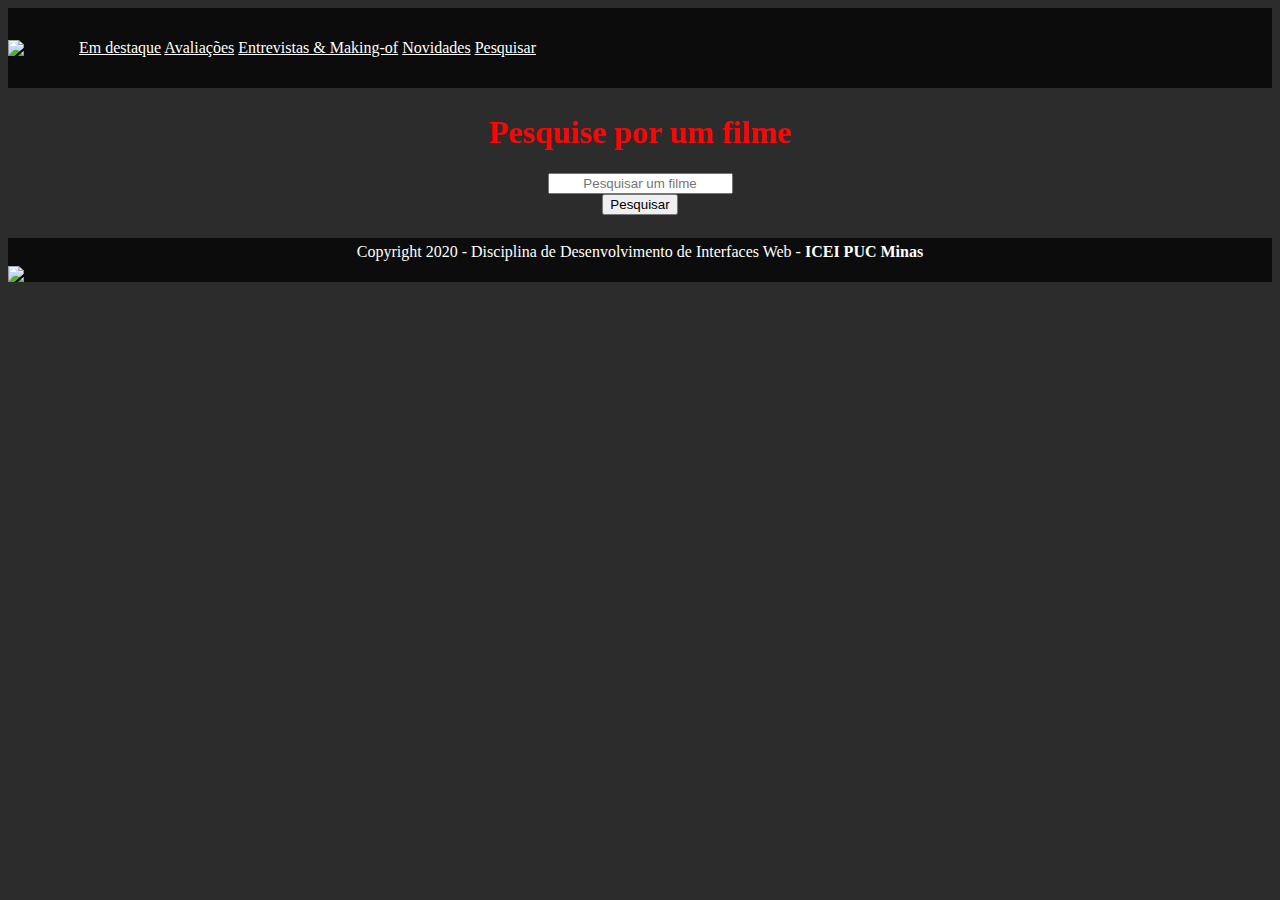
==== pesquisar.html @ 77fa063b "Pagina pesquisar" ====
<!DOCTYPE html>
<html lang="pt-br">

<head>
    <title>FILMY ZONE - O melhor portal de filmes do meu bairro!</title>
    <meta charset="utf-8">
    <meta name="viewport" content="width=device-width, initial-scale=1">
    <link href="https://cdn.jsdelivr.net/npm/bootstrap@5.0.0-beta3/dist/css/bootstrap.min.css" rel="stylesheet"
        integrity="sha384-eOJMYsd53ii+scO/bJGFsiCZc+5NDVN2yr8+0RDqr0Ql0h+rP48ckxlpbzKgwra6" crossorigin="anonymous">
    <link rel="stylesheet" href="https://use.fontawesome.com/releases/v5.15.3/css/all.css"
        integrity="sha384-SZXxX4whJ79/gErwcOYf+zWLeJdY/qpuqC4cAa9rOGUstPomtqpuNWT9wdPEn2fk" crossorigin="anonymous">
    <link rel="stylesheet" href="estilos.css">
</head>

<body class="pesquisar">
    <!-- Cabeçalho -->
    <header class="header">
        <div class="header_area">
            <div class="p-2 logo">
                <img src="imagens/logo.png" class="logo">
            </div>
            <div class="p-2 menu_area">
                <ul class="nav justify-content-evenly">
                    <nav class="nav nav-pills flex-column flex-sm-row">
                        <a class="flex-sm-fill text-sm-center nav-link" href="index.html">Em destaque</a>
                        <a class="flex-sm-fill text-sm-center nav-link" href="index.html">Avaliações</a>
                        <a class="flex-sm-fill text-sm-center nav-link" href="index.html">Entrevistas & Making-of</a>
                        <a class="flex-sm-fill text-sm-center nav-link" href="index.html">Novidades</a>
                        <a class="flex-sm-fill text-sm-center nav-link" href="pesquisar.html">Pesquisar</a>
                    </nav>
                </ul>
            </div>
        </div>
        </div>
    </header>
    <!-- Fim Cabeçalho -->
    <div class="titulo-pesquisa">
        <h1>Pesquise por um filme</h1>
        <input class="search_box"type="text" id="txtPesquisa" placeholder="Pesquisar um filme">
        <button id="btnPesquisa">Pesquisar</button>
    </div>
    <div class="container">
        <div id="tela">
            <img src="" alt="">
        </div>
    </div>

    <!-- Footer -->
    <footer class="footer">
        <div class="texto-footer">Copyright 2020 - Disciplina de Desenvolvimento de Interfaces Web - <strong>ICEI PUC
                Minas</strong></div>
        <div class="logo-footer">
            <img src="imagens/logo.png" class="logo">
        </div>
    </footer>
    <!-- Fim Footer -->
    <script src="app.js"></script>
    <script src="https://cdn.jsdelivr.net/npm/bootstrap@5.0.0-beta3/dist/js/bootstrap.bundle.min.js"
        integrity="sha384-JEW9xMcG8R+pH31jmWH6WWP0WintQrMb4s7ZOdauHnUtxwoG2vI5DkLtS3qm9Ekf"
        crossorigin="anonymous"></script>
</body>

</html>
---- estilos.css ----
body {
    background: rgb(7, 7, 7,0.85);
}
/* Cabeçalho */
.pesquisar{
    background: rgb(7, 7, 7,0.85);
}
.logo {
    max-width: 150px;
    float: left;
}

.header {
    background: rgb(7, 7, 7,0.85);
    width: 100%;
}

.menu_area nav a{
    color: white;
}

.menu_area{
   margin: 15px;
   display: flex;
   flex-grow: 3;
}

.row-zuada {
    --bs-gutter-x: -1.5rem;
}
.header_area a:hover{
    color: #b82525ce;
}

.header_area {
    display: flex;
    text-align: center;
    align-items: center;
}
#tela {
    width: 100%;
}
.titulo-pesquisa {
    color: #f80707;
    display: flex;
    flex-direction: column;
    align-items: center;
    padding: 5px;
    justify-content: space-between;
}
#txtPesquisa {
    text-align: center;
}

.search_box{
    display: flex;
    float: left;
}
form{
    position: relative;
    top: 50%;
    left: 50%;
    transform: translate(-50%,-50%);
    transition: all 1s;
    width: 50px;
    height: 50px;
    background: white;
    box-sizing: border-box;
    border-radius: 25px;
    border: 4px solid white;
    padding: 5px;
}

form:hover{
    width: 200px;
    cursor: pointer;
}

form:hover input{
    display: block;
}

form:hover .fa{
    background: #07051a;
    color: white;
}
/* Fim Cabeçalho */

/* Conteúdo Lançamentos */
.carousel-principal h1{
    text-align: center;
    padding: 15px; 
    color: #f80707;
}   

.carousel-principal{
    background-color: #efefef;
    padding-bottom: 2em;
}
.main_area{
    background-color: #d6d3d3;
    padding: 10px;
}

.texto-principal{
    font-size: large;
    padding: 0px 30px 0px;
    text-align: left;
}

.video-lancamento{
    flex:2;
}

.destaque{
    padding-top: 20px;
}

.destaque h1{
    color: #f80707;
}

#dropdownMenuButton1{
    padding: 10px;
    align-items: center;
    background-color: rgba(0, 0, 0, 0.15);
    text-align: left;
    font-weight: bold;
    color: #f80707;
    float: right;
}

.img-responsive {
    width: auto;
    height: 450px;
}

.img-center {
    text-align: center; 
    border-radius: 8px;
    width: 100px;
    background-color: white;
    box-shadow: 0 0 0 1px rgba(0, 0, 0, 0.15), 0 2px 3px 0 rgba(0, 0, 0, 0.1);
  }

.img_destaque img{
    width: 100%;
    object-fit: fill;
    margin-bottom: 20px;
    margin-top: 10px;
}

.carregar{
    float: right;
    padding: 30px 0px;
}

.fa-plus{
    padding: 5px;
}
.search_bar{
    color: #333;
}
/* Fim Conteúdo Lançamentos */

/* Avaliações */
.titulo {
    margin-bottom: 20px;
}
.titulo h1{
    color: #f80707;
}

.card1{
    align-content: center;
}

.user-content p {
    margin-top: 5px;
}
.nome {
    font-weight: bold;
    font-size: 12px;
    color: rgb(138, 137, 137);
    padding-top: 1em;
}

.comentario {
    font-size: 14px;
    color: rgb(209, 206, 206);
    line-height: 180%;
}
.ratings i {
    color: #e4b67b;
}

.titulo-materia1, .titulo-materia2, .titulo-materia3{
    text-decoration: none;
    color: #f80707;
}

.titulo-materia1:hover, .titulo-materia2:hover, .titulo-materia3:hover{
    text-decoration: none;
    color: #490202;
}

.texto-materia1, .texto-materia2, .texto-materia3{
    color: rgb(209, 206, 206);
    text-decoration: none;
}

.materia1 a:hover, .materia2 a:hover, .materia3 a:hover{
    color: rgb(70, 1, 1);
    text-decoration: none;
}

.texto-materia1 p{
    text-align: left;
    font-size: 15px;
}

.texto-materia1:hover, .texto-materia2:hover, .texto-materia3:hover{
    text-decoration: rgb(172, 35, 35);
    color: #333;
}

.lancamento-iframe{
    width: 100% !important;
    height: 720 !important;
}

.carousel-indicators{
    margin-bottom: 0px;
    position: unset;
}
.carousel-indicators [data-bs-target]{
    background-color: #0c0c0c !important;
    border-radius: 50%;
    width: 10px;
    height: 10px;
    transition: opacity .6s ease;
}
.colvideo1{text-align: center;}

.video1-carousel, .video2-carousel, .video3-carousel{
    padding: 0px;
    align-content: center;
}
 /* Media queries */
@media screen and (max-width:480px){
    .header_area {
        display: flex;
        flex-direction: column;
        align-items: center;
    }
    .video1, .video2, .video3{
        width: 100% !important;
        height: 240px !important;
        text-align: center;
    }
    .entrevista1, .entrevista2, .entrevista3{
        text-align: center;
    }
    .lancamento-iframe{
        width: 320px !important;
        height: 240px !important;  
    }
    .lancamento-video1, .lancamento-video2, .lancamento-video3{
        text-align: center;
    }
    .carousel-inner{
        height: 1000px;
    }
    .logo-footer {
        text-align: center;
    }
    .texto-principal .diretor, .elenco {
        display: none;
    }
}

@media (min-width:481px) and (max-width:854px){
    .video1, .video2, .video3{
        width: 100% !important;
        height: 350px !important;
    }
    .entrevista1, .entrevista2, .entrevista3{
        text-align: center;
    }
    .lancamento-iframe{
        width: 640px !important;
        height: 360px !important;
    }
    .carousel-inner{
        height: 900px;
    }
}

@media (min-width:855px) and (max-width:1024px){
    .video1, .video2, .video3{
        width: 100% !important;
        height: 315px !important;   
    }
    .entrevista1, .entrevista2, .entrevista3{
        text-align: center;
    }
}

@media (min-width:1025px) and (max-width:1280px){
    .video1, .video2, .video3{
        width: 100% !important;
        height: 420px !important;   

    }
    .entrevista1, .entrevista2, .entrevista3{
        text-align: left;
    }
    
}

@media (min-width:1281px) and (max-width:1440px){
    .video1, .video2, .video3{
        width: 100% !important;
        height: 350px !important;   
    }
}

.titulo-filme {
    font-size: 20pt;
    font-weight: bold;
}
/* Fim media queries */

.sobre{
    color: rgb(209, 206, 206);
    padding: 1em;
}
.sobre-titulo{
    color: #f80707;
}
.editorial-titulo{
    color: #f80707;
}

.redes-titulo{
    color: #f80707;
}
.novidades{
    padding: 20px 0px;
    color: #f80707;
}
#titulo{
    font-size: 18pt;
    margin-top: 10px;
}

#diretor{ font-size: 14pt;}
#roteirista { font-size: 14pt; display: inline;}

#estreia{
    display: inline;
    font-size: 12pt;
}

.carregar-filmes{
    float: right;
    padding: 20px;
}

.carregar-filmes button {
    text-align: right;
}

.imagem1, .imagem2, .imagem3{
    max-width: 100%;
}

.entrevistas-makingof {
    background-color: #efefef;
}

.videos {
    display: flex;
    gap: 1em;
    align-content: flex-start;
    margin-bottom: 2em;
}

.titulo-videos {
    display: block;
    flex-shrink: 0;
}
 .entrevistas{
    background-color: #efefef;
    color: #333;
}

.entrevistas h1{
    font-size: 2.5em;
    color: #f80707;
    padding: 30px 0px;
} 

/* Footer */
.footer{
    width: 100%;
    background: rgb(7, 7, 7,0.85); 
    color: white;
    margin: 0px;
    display: flex;
    flex-wrap: wrap;
}

.texto-footer{
    flex: 1 1 70%;
    min-width: 25ch;
    text-align: center;
    margin: auto;
    padding: 5px;
}
.logo-footer{
    flex: 1 1 30%;
    margin: auto;
}

.no-padding{
    padding-left: 0px; 
    padding-right: 0px;
}
/* Fim Footer */
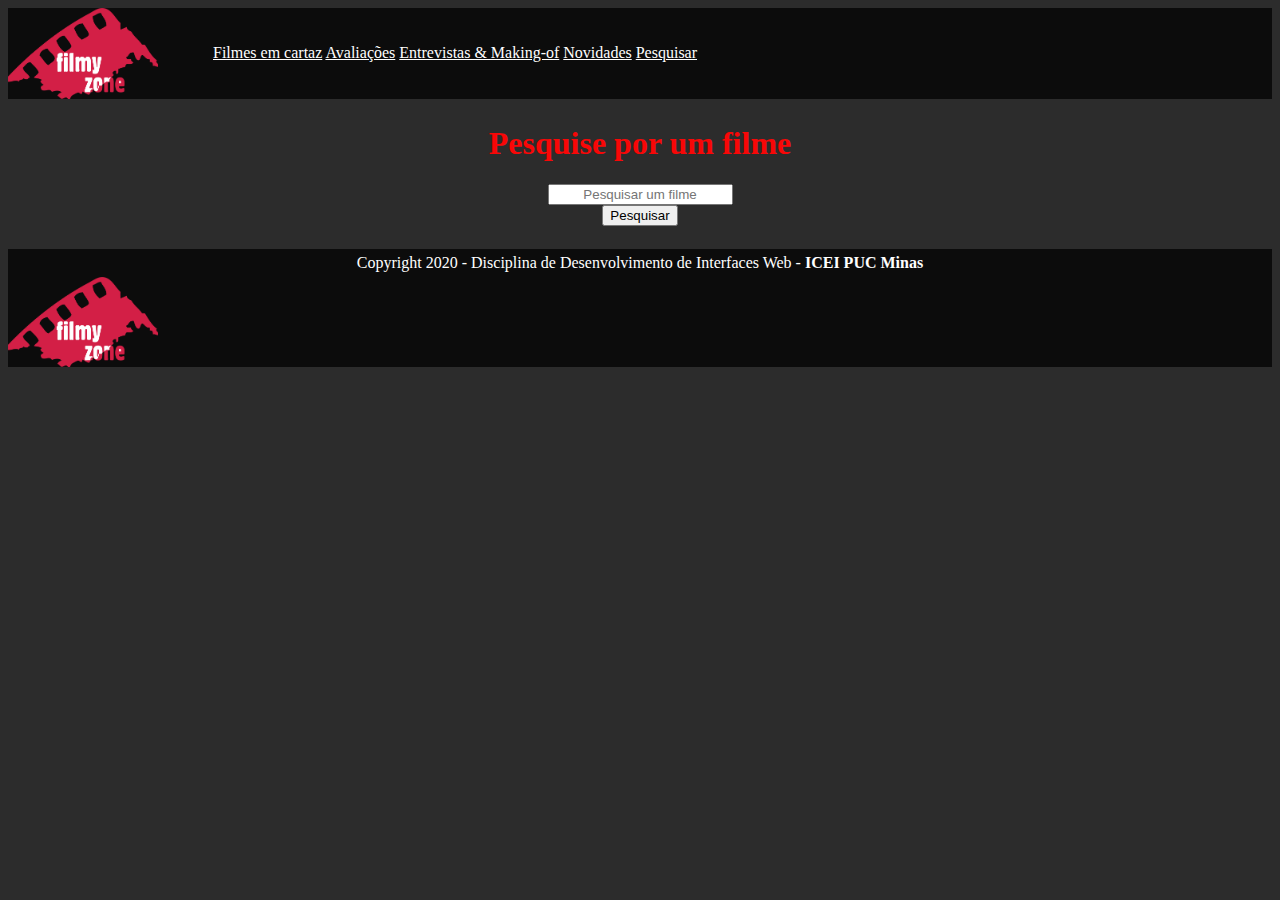
==== commit f8eb2404: "Update pesquisar.html" ====
--- a/pesquisar.html
+++ b/pesquisar.html
@@ -22,7 +22,7 @@
             <div class="p-2 menu_area">
                 <ul class="nav justify-content-evenly">
                     <nav class="nav nav-pills flex-column flex-sm-row">
-                        <a class="flex-sm-fill text-sm-center nav-link" href="index.html">Em destaque</a>
+                        <a class="flex-sm-fill text-sm-center nav-link" href="index.html">Filmes em cartaz</a>
                         <a class="flex-sm-fill text-sm-center nav-link" href="index.html">Avaliações</a>
                         <a class="flex-sm-fill text-sm-center nav-link" href="index.html">Entrevistas & Making-of</a>
                         <a class="flex-sm-fill text-sm-center nav-link" href="index.html">Novidades</a>
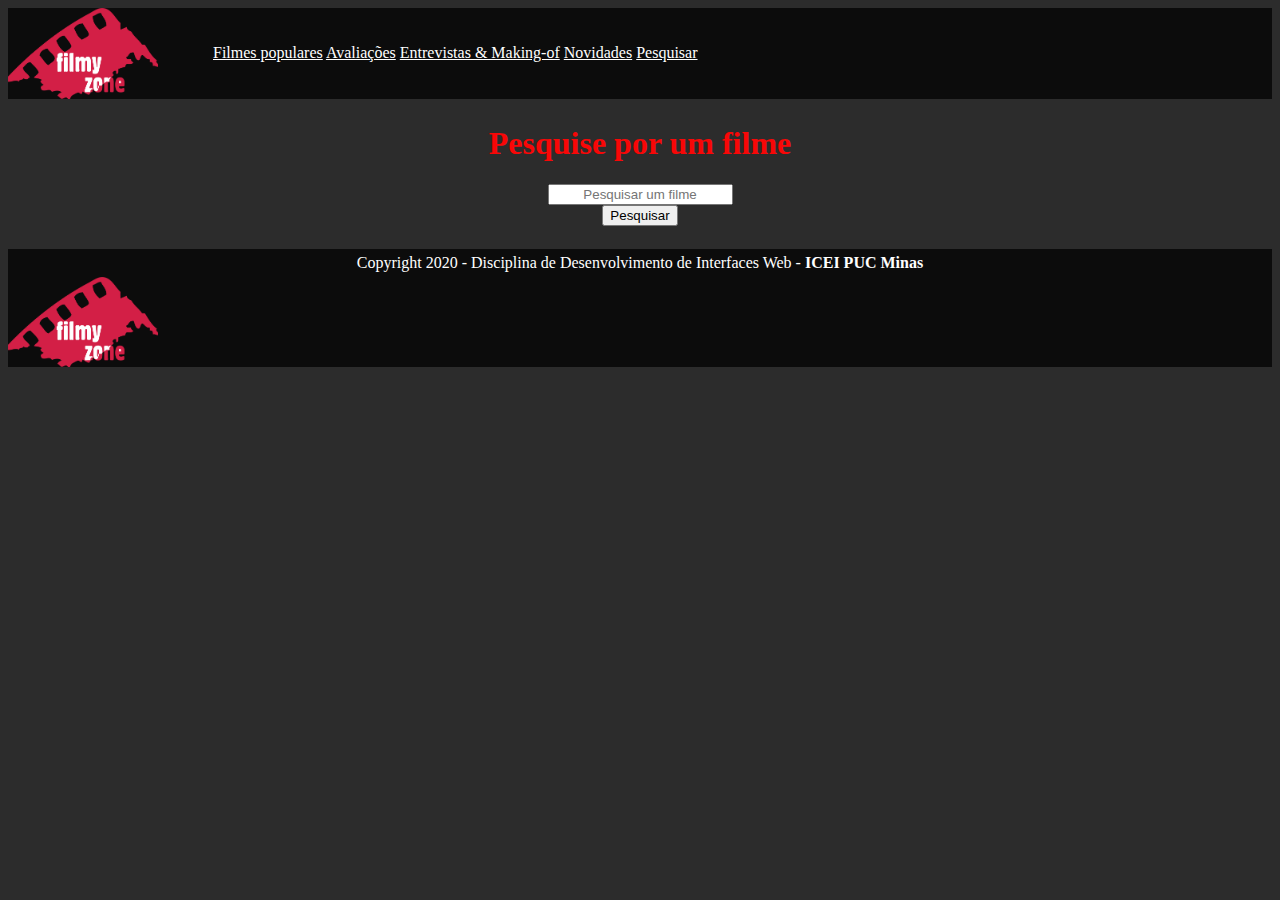
==== commit 70413820: "commit final" ====
--- a/pesquisar.html
+++ b/pesquisar.html
@@ -22,7 +22,7 @@
             <div class="p-2 menu_area">
                 <ul class="nav justify-content-evenly">
                     <nav class="nav nav-pills flex-column flex-sm-row">
-                        <a class="flex-sm-fill text-sm-center nav-link" href="index.html">Filmes em cartaz</a>
+                        <a class="flex-sm-fill text-sm-center nav-link" href="index.html">Filmes populares</a>
                         <a class="flex-sm-fill text-sm-center nav-link" href="index.html">Avaliações</a>
                         <a class="flex-sm-fill text-sm-center nav-link" href="index.html">Entrevistas & Making-of</a>
                         <a class="flex-sm-fill text-sm-center nav-link" href="index.html">Novidades</a>
